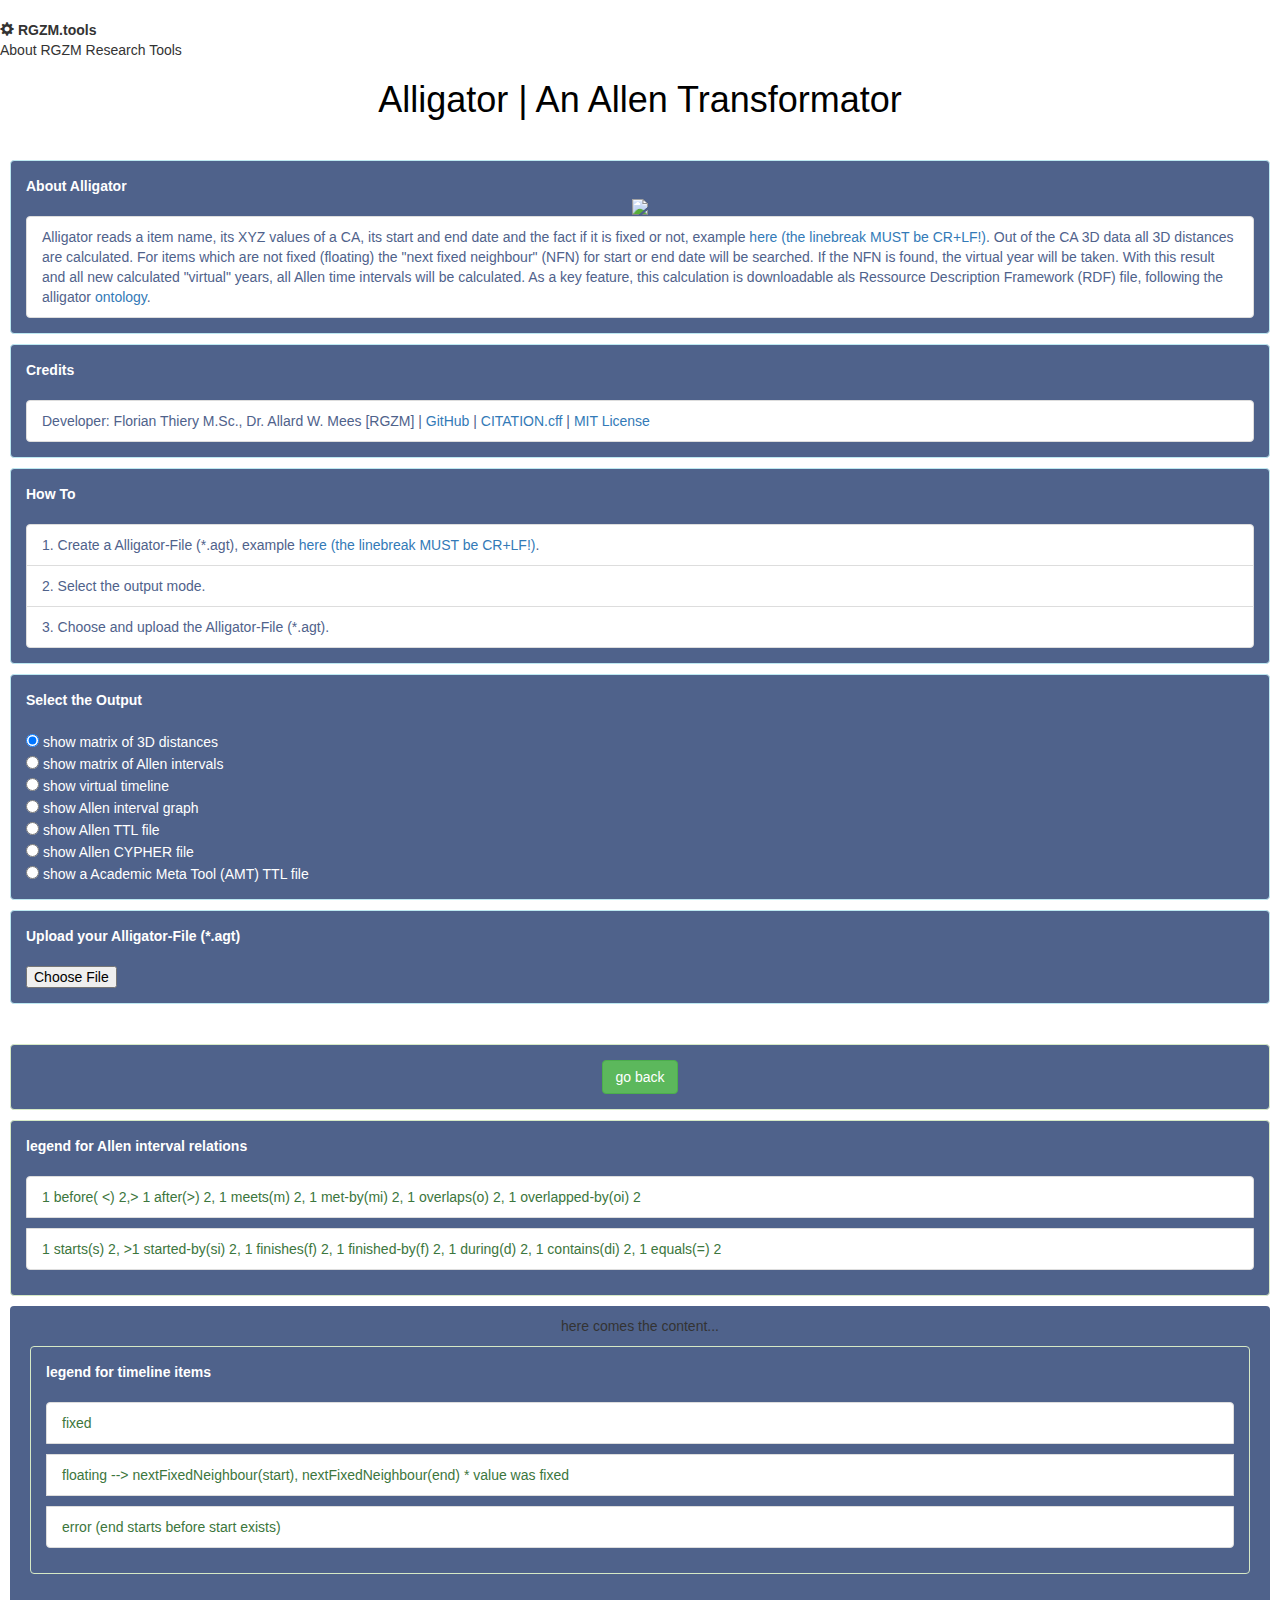
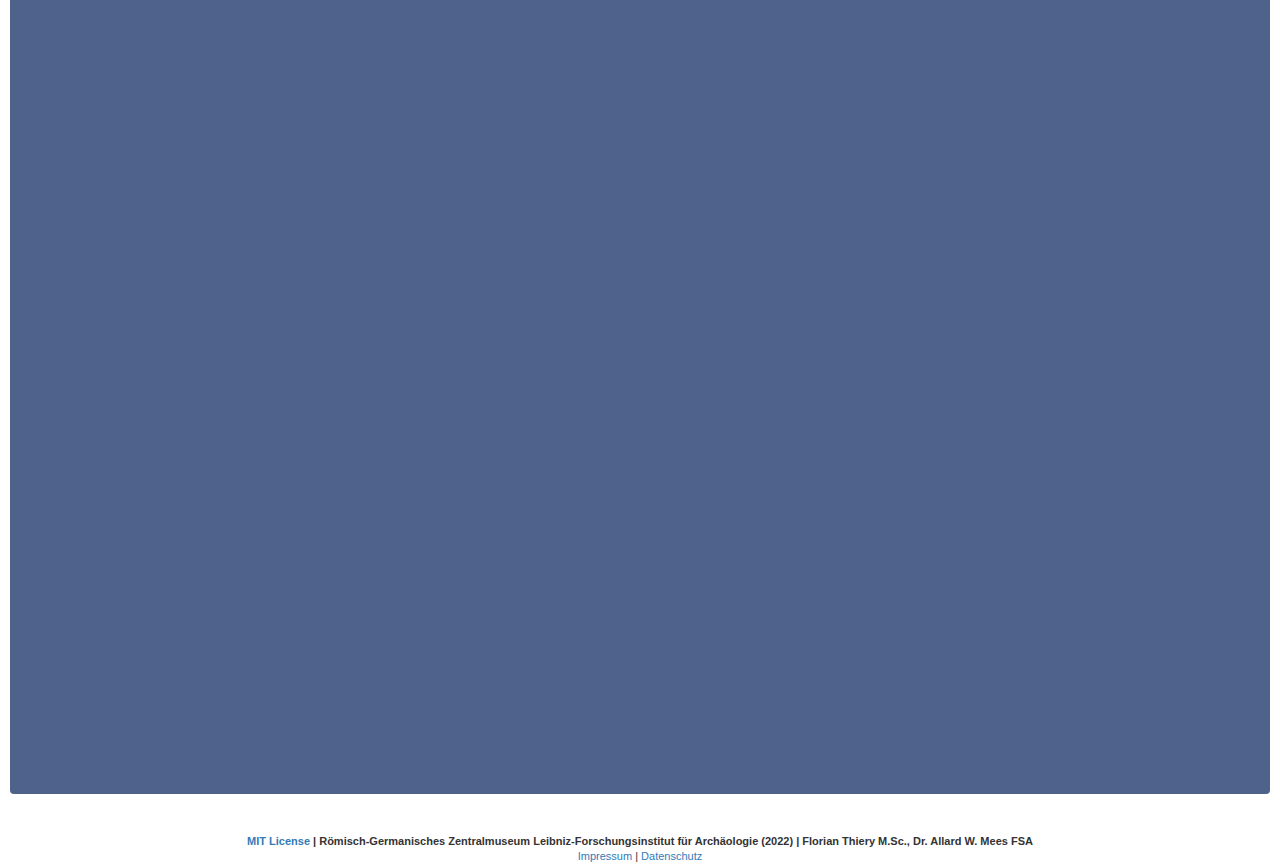
==== docs/index.html @ 578c08d0 "htm to html" ====
<!DOCTYPE html>
<html>
  <head>
    <meta charset="UTF-8" />
    <meta name="description" content="Alligator - An Allen Transformator" />
    <meta name="keywords" content="Allen,Linked Data" />
    <meta
      name="author"
      content="Römisch-Germansiches Zentralmuseum, Florian Thiery"
    />
    <meta name="viewport" content="width=device-width, initial-scale=1.0" />
    <title>Alligator - An Allen Transformator</title>
    <link rel="shortcut icon" type="image/x-icon" href="favicon.ico" />
    <link
      rel="stylesheet"
      type="text/css"
      href="https://fonts.googleapis.com/css2?family=Ubuntu:ital,wght@0,300;0,400;0,500;0,700;1,300;1,400;1,500;1,700&display=swap"
    />
    <style>
      .alert {
        background-color: #4f628b !important;
      }
      .alert-info {
        color: #4f628b !important;
      }
      fieldset {
        color: white !important;
      }
      strong {
        color: white !important;
      }
      legend {
        color: white !important;
      }
      h1 {
        font-family: "Cairo", sans-serif !important;
      }
      @font-face {
        font-family: "Cairo", sans-serif !important;
        font-weight: 400;
        font-style: normal;
      }
      body {
        font-family: "Cairo", sans-serif !important;
      }
      .CodeMorror {
        height: 800px !important;
      }
    </style>
  </head>

  <body>
    <div id="header">
      <div id="header_pt1">
        <i class="fa fa-bars" aria-hidden="true"></i>&nbsp;
      </div>
      <div id="header_pt2">
        <span class="glyphicon glyphicon-cog" aria-hidden="true"></span>&nbsp;<b
          >RGZM.tools</b
        >
      </div>
      <div id="header_pt1_r">
        <i class="fa fa-envelope" aria-hidden="true"></i>
      </div>
      <!--<div id="header_pt2_r"><i class='fa fa-globe' aria-hidden='true'></i>&nbsp;English</div>-->
      <div id="header_pt3_r">About RGZM Research Tools</div>
    </div>
    <div id="wrapper">
      <div id="content" class="content">
        <center>
          <h1 style="color: black">Alligator | An Allen Transformator</h1>
        </center>
        <br />
        <div id="info-div" width="100%">
          <div id="info-div-sub1" class="alert alert-info" style="margin: 10px">
            <strong>About Alligator</strong>
            <center><img src="alligator_logo_white.png" height="250" /></center>
            <ul class="list-group">
              <li class="list-group-item">
                Alligator reads a item name, its XYZ values of a CA, its start
                and end date and the fact if it is fixed or not, example
                <a
                  href="https://github.com/RGZM/alligator-format/blob/main/example/example_romanempire.agt"
                  target="_blank"
                  >here (the linebreak MUST be CR+LF!)</a
                >. Out of the CA 3D data all 3D distances are calculated. For
                items which are not fixed (floating) the "next fixed neighbour"
                (NFN) for start or end date will be searched. If the NFN is
                found, the virtual year will be taken. With this result and all
                new calculated "virtual" years, all Allen time intervals will be
                calculated. As a key feature, this calculation is downloadable
                als Ressource Description Framework (RDF) file, following the
                alligator
                <a
                  href="https://github.com/RGZM/alligator/blob/master/docs/vocab/alligator.rdf"
                  target="_blank"
                  >ontology</a
                >.
              </li>
            </ul>
          </div>
          <div id="info-div-sub3" class="alert alert-info" style="margin: 10px">
            <strong>Credits</strong>
            <br /><br />
            <ul class="list-group">
              <li class="list-group-item">
                Developer: Florian Thiery M.Sc., Dr. Allard W. Mees [RGZM] |
                <a href="https://github.com/RGZM/alligator" target="_blank"
                  >GitHub</a
                >
                |
                <a
                  href="https://github.com/RGZM/alligator/blob/master/CITATION.cff"
                  target="_blank"
                  >CITATION.cff</a
                >
                |
                <a
                  href="https://github.com/RGZM/alligator/blob/master/LICENSE"
                  target="_blank"
                  >MIT License</a
                >
              </li>
            </ul>
          </div>
          <div id="info-div-sub2" class="alert alert-info" style="margin: 10px">
            <strong>How To</strong>
            <br /><br />
            <ul class="list-group">
              <li class="list-group-item">
                1. Create a Alligator-File (*.agt), example
                <a
                  href="https://github.com/RGZM/alligator-format/blob/main/example/example_romanempire.agt"
                  target="_blank"
                  >here (the linebreak MUST be CR+LF!)</a
                >.
              </li>
              <li class="list-group-item">2. Select the output mode.</li>
              <li class="list-group-item">
                3. Choose and upload the Alligator-File (*.agt).
              </li>
            </ul>
          </div>
        </div>
        <div
          id="upload-div"
          width="100%"
          class="alert alert-info"
          style="margin: 10px"
        >
          <fieldset>
            <strong>Select the Output</strong>
            <br /><br />
            <input
              type="radio"
              name="alligator"
              value="matrixdist"
              class="form-check-input"
              checked
            />
            show matrix of 3D distances<br />
            <input
              type="radio"
              name="alligator"
              value="matrixallen"
              class="form-check-input"
            />
            show matrix of Allen intervals<br />
            <input
              type="radio"
              name="alligator"
              value="timeline"
              class="form-check-input"
            />
            show virtual timeline<br />
            <input
              type="radio"
              name="alligator"
              value="graph"
              class="form-check-input"
            />
            show Allen interval graph<br />
            <!--<input type="radio" name="alligator" value="turtlefile" class="form-check-input"> show the Allen RDF Graph<br>-->
            <input
              type="radio"
              name="alligator"
              value="turtle"
              class="form-check-input"
            />
            show Allen TTL file<br />
            <input
              type="radio"
              name="alligator"
              value="cypher"
              class="form-check-input"
            />
            show Allen CYPHER file<br />
            <input
              type="radio"
              name="alligator"
              value="amt"
              class="form-check-input"
            />
            show a Academic Meta Tool (AMT) TTL file<br />
            <!--<input type="radio" name="alligator" value="amtrepo" class="form-check-input"> show a data in Academic Meta Tool (AMT) web viewer<br>-->
          </fieldset>
        </div>
        <div
          id="upload-div2"
          width="100%"
          class="alert alert-info"
          style="margin: 10px"
        >
          <strong>Upload your Alligator-File (*.agt)</strong>
          <br /><br />
          <input
            type="file"
            name="File Upload"
            id="txtFileUpload"
            class="form-control-file"
            accept=".agt"
          />
        </div>
        <div id="break-div" width="100%" style="margin: 10px">
          <p>&nbsp;</p>
        </div>
        <div
          id="refresh-div"
          width="100%"
          class="alert alert-success"
          style="margin: 10px"
        >
          <center>
            <button
              type="button"
              class="btn btn-success"
              onClick="location.href=location.href"
            >
              go back
            </button>
          </center>
        </div>
        <div
          id="legend-div"
          width="100%"
          class="alert alert-success"
          style="margin: 10px"
        >
          <strong>legend for Allen interval relations</strong>
          <br /><br />
          <ul class="list-group">
            <li class="list-group-item" style="margin-bottom: 10px">
              1 before( <) 2,> 1 after(>) 2, 1 meets(m) 2, 1 met-by(mi) 2, 1
              overlaps(o) 2, 1 overlapped-by(oi) 2
            </li>
            <li class="list-group-item" style="margin-bottom: 10px">
              1 starts(s) 2, >1 started-by(si) 2, 1 finishes(f) 2, 1
              finished-by(f) 2, 1 during(d) 2, 1 contains(di) 2, 1 equals(=) 2
            </li>
          </ul>
        </div>
        <div
          id="wrapper-div"
          width="100%"
          style="border: 0px solid blue; padding: 10px; margin: 10px"
          class="alert"
          style="color: black !important"
        >
          <div id="loading" style="text-align: center">
            here comes the content...
          </div>
          <div
            id="timeline-div"
            class="halign"
            style="background-color: white !important"
          ></div>
          <div
            id="legend2-div"
            width="100%"
            class="alert alert-success"
            style="margin: 10px"
          >
            <strong>legend for timeline items</strong>
            <br /><br />
            <ul class="list-group">
              <li class="list-group-item blue" style="margin-bottom: 10px">
                fixed
              </li>
              <li class="list-group-item orange" style="margin-bottom: 10px">
                floating --> nextFixedNeighbour(start), nextFixedNeighbour(end)
                * value was fixed
              </li>
              <li class="list-group-item red" style="margin-bottom: 10px">
                error (end starts before start exists)
              </li>
            </ul>
          </div>
          <div id="matrix-div" class="halign">
            <table id="matrixtable"></table>
          </div>
          <div id="matrix-div2" class="halign">
            <table id="matrixtable2"></table>
          </div>
          <div
            id="rdffile-div"
            class="halign"
            style="height: 800px !important"
          ></div>
          <div id="cypherfile-div" class="halign"></div>
          <div id="amtfile-div" class="halign"></div>
          <div id="amtrepo-div" class="halign"></div>
          <div
            id="graph-div"
            class="halign"
            style="background-color: #035353 !important"
          ></div>
          <div id="rdf-div" class="halign"></div>
        </div>
      </div>
      <div id="footer">
        <center style="padding-top: 30px; font-size: 11px">
          <b
            ><a
              href="https://github.com/RGZM/alligator/blob/master/CITATION.cff"
              target="_blank"
              >MIT License</a
            >
            | Römisch-Germanisches Zentralmuseum Leibniz-Forschungsinstitut für
            Archäologie (2022) | Florian Thiery M.Sc., Dr. Allard W. Mees FSA</b
          ><br /><a href="https://web.rgzm.de/ueber-uns/impressum/"
            >Impressum</a
          >
          |
          <a href="https://web.rgzm.de/ueber-uns/datenschutzerklaerung/"
            >Datenschutz</a
          >
        </center>
      </div>
    </div>
  </body>
  <!-- styles -->
  <link
    rel="stylesheet"
    href="https://maxcdn.bootstrapcdn.com/bootstrap/3.4.0/css/bootstrap.min.css"
  />
  <link rel="stylesheet" href="css/style.min.css" />
  <link rel="stylesheet" href="css/app.css" />
  <link rel="stylesheet" href="codemirror/codemirror.css" />
  <link rel="stylesheet" href="codemirror/darcula.css" />
  <link
    href="css/vis-timeline-graph2d.min.css"
    rel="stylesheet"
    type="text/css"
  />
  <!-- scripts -->
  <script src="js/jquery.min.js"></script>
  <script src="js/jquery.csv-0.71.min.js"></script>
  <script src="codemirror/codemirror.js"></script>
  <script src="codemirror/turtle.js"></script>
  <script src="https://maxcdn.bootstrapcdn.com/bootstrap/3.4.0/js/bootstrap.min.js"></script>
  <script src="js/vis.js"></script>
  <script src="js/app.js"></script>
</html>
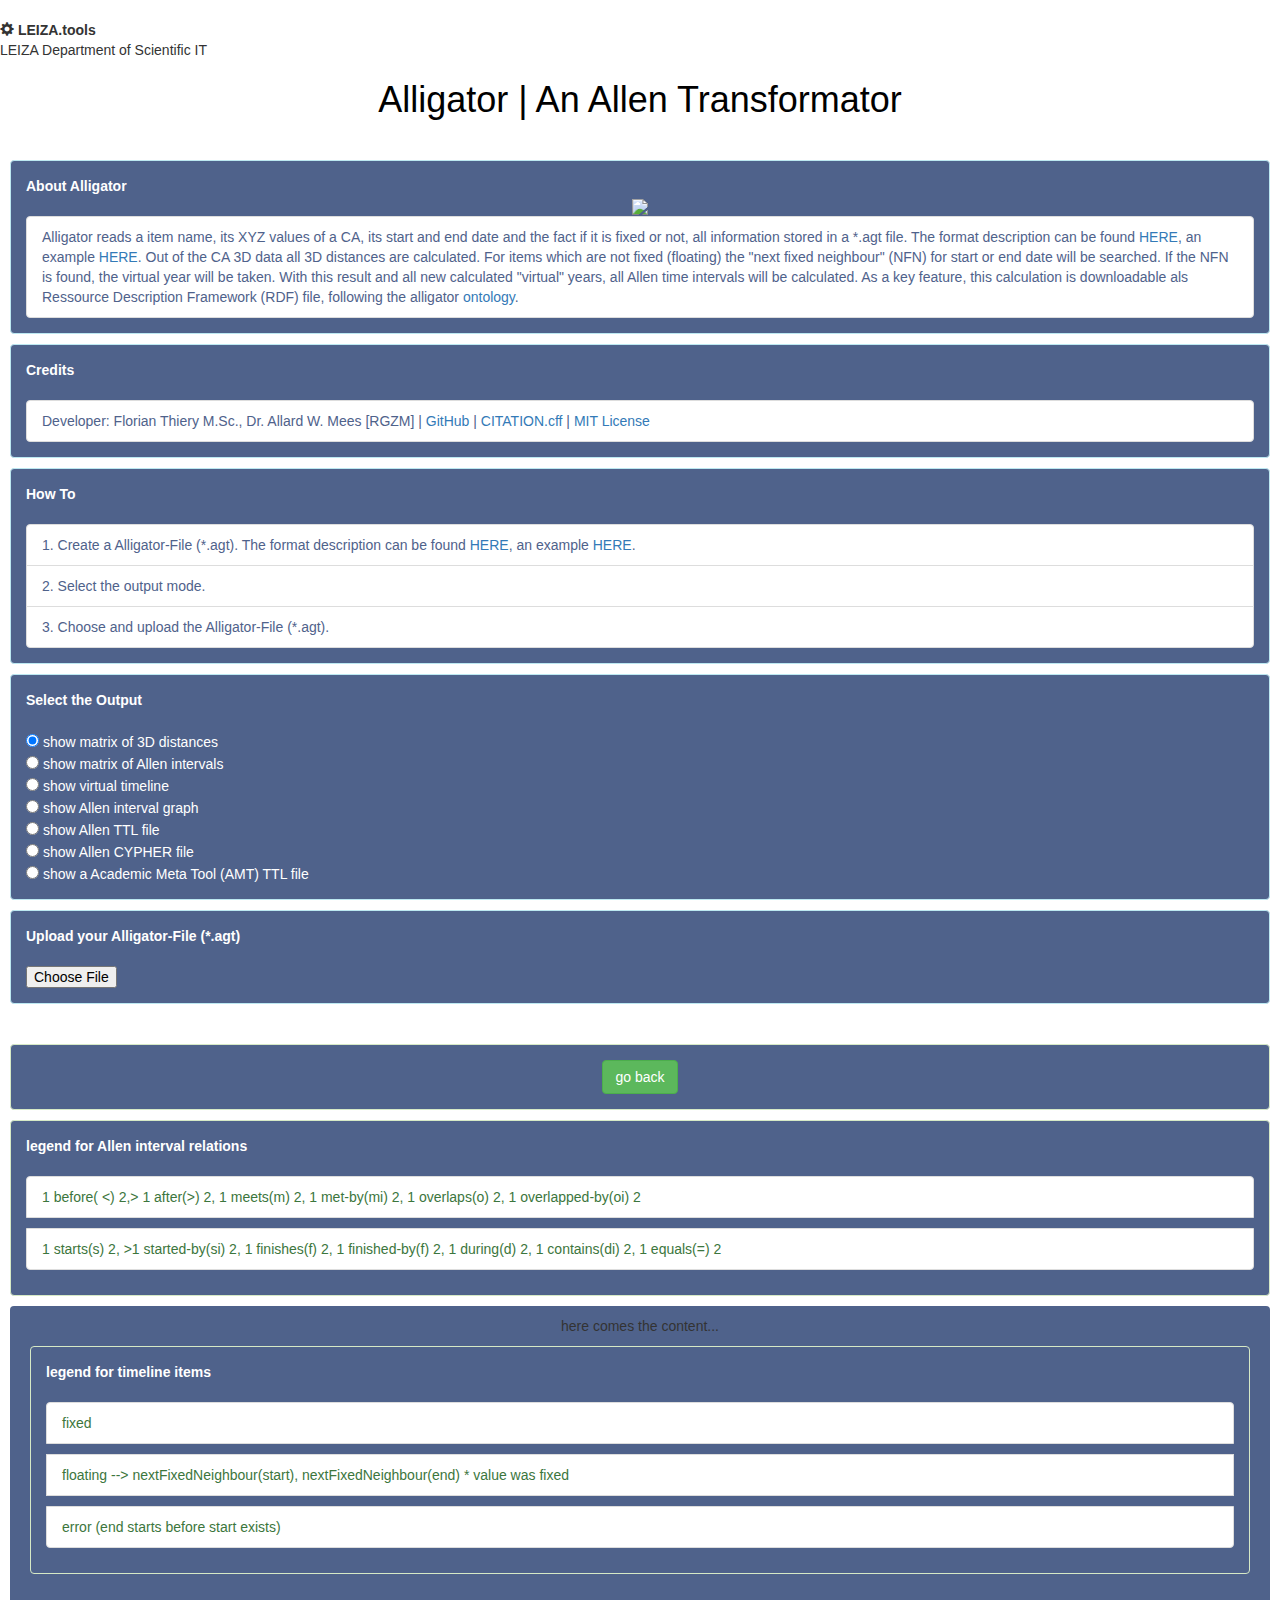
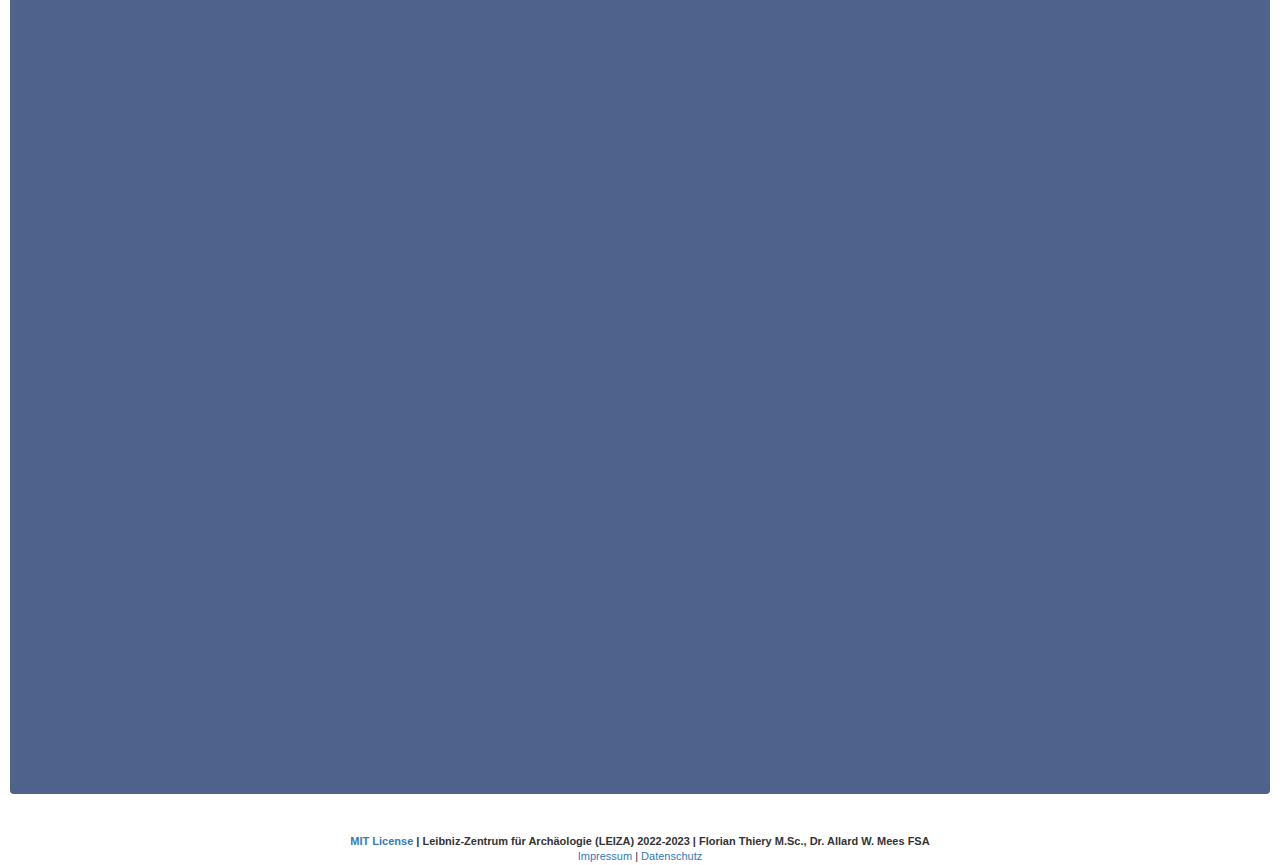
==== commit d72216fe: "Update index.html" ====
--- a/docs/index.html
+++ b/docs/index.html
@@ -6,16 +6,14 @@
     <meta name="keywords" content="Allen,Linked Data" />
     <meta
       name="author"
-      content="Römisch-Germansiches Zentralmuseum, Florian Thiery"
-    />
+      content="Römisch-Germansiches Zentralmuseum, Florian Thiery" />
     <meta name="viewport" content="width=device-width, initial-scale=1.0" />
     <title>Alligator - An Allen Transformator</title>
     <link rel="shortcut icon" type="image/x-icon" href="favicon.ico" />
     <link
       rel="stylesheet"
       type="text/css"
-      href="https://fonts.googleapis.com/css2?family=Ubuntu:ital,wght@0,300;0,400;0,500;0,700;1,300;1,400;1,500;1,700&display=swap"
-    />
+      href="https://fonts.googleapis.com/css2?family=Ubuntu:ital,wght@0,300;0,400;0,500;0,700;1,300;1,400;1,500;1,700&display=swap" />
     <style>
       .alert {
         background-color: #4f628b !important;
@@ -56,14 +54,14 @@
       </div>
       <div id="header_pt2">
         <span class="glyphicon glyphicon-cog" aria-hidden="true"></span>&nbsp;<b
-          >RGZM.tools</b
+          >LEIZA.tools</b
         >
       </div>
       <div id="header_pt1_r">
         <i class="fa fa-envelope" aria-hidden="true"></i>
       </div>
       <!--<div id="header_pt2_r"><i class='fa fa-globe' aria-hidden='true'></i>&nbsp;English</div>-->
-      <div id="header_pt3_r">About RGZM Research Tools</div>
+      <div id="header_pt3_r">LEIZA Department of Scientific IT</div>
     </div>
     <div id="wrapper">
       <div id="content" class="content">
@@ -78,11 +76,17 @@
             <ul class="list-group">
               <li class="list-group-item">
                 Alligator reads a item name, its XYZ values of a CA, its start
-                and end date and the fact if it is fixed or not, example
+                and end date and the fact if it is fixed or not, all information
+                stored in a *.agt file. The format description can be found
+                <a
+                  href="https://leiza-rse.github.io/alligator-format/"
+                  target="_blank"
+                  >HERE</a
+                >, an example
                 <a
                   href="https://github.com/RGZM/alligator-format/blob/main/example/example_romanempire.agt"
                   target="_blank"
-                  >here (the linebreak MUST be CR+LF!)</a
+                  >HERE</a
                 >. Out of the CA 3D data all 3D distances are calculated. For
                 items which are not fixed (floating) the "next fixed neighbour"
                 (NFN) for start or end date will be searched. If the NFN is
@@ -128,11 +132,17 @@
             <br /><br />
             <ul class="list-group">
               <li class="list-group-item">
-                1. Create a Alligator-File (*.agt), example
+                1. Create a Alligator-File (*.agt). The format description can
+                be found
+                <a
+                  href="https://leiza-rse.github.io/alligator-format/"
+                  target="_blank"
+                  >HERE</a
+                >, an example
                 <a
                   href="https://github.com/RGZM/alligator-format/blob/main/example/example_romanempire.agt"
                   target="_blank"
-                  >here (the linebreak MUST be CR+LF!)</a
+                  >HERE</a
                 >.
               </li>
               <li class="list-group-item">2. Select the output mode.</li>
@@ -146,8 +156,7 @@
           id="upload-div"
           width="100%"
           class="alert alert-info"
-          style="margin: 10px"
-        >
+          style="margin: 10px">
           <fieldset>
             <strong>Select the Output</strong>
             <br /><br />
@@ -156,51 +165,44 @@
               name="alligator"
               value="matrixdist"
               class="form-check-input"
-              checked
-            />
+              checked />
             show matrix of 3D distances<br />
             <input
               type="radio"
               name="alligator"
               value="matrixallen"
-              class="form-check-input"
-            />
+              class="form-check-input" />
             show matrix of Allen intervals<br />
             <input
               type="radio"
               name="alligator"
               value="timeline"
-              class="form-check-input"
-            />
+              class="form-check-input" />
             show virtual timeline<br />
             <input
               type="radio"
               name="alligator"
               value="graph"
-              class="form-check-input"
-            />
+              class="form-check-input" />
             show Allen interval graph<br />
             <!--<input type="radio" name="alligator" value="turtlefile" class="form-check-input"> show the Allen RDF Graph<br>-->
             <input
               type="radio"
               name="alligator"
               value="turtle"
-              class="form-check-input"
-            />
+              class="form-check-input" />
             show Allen TTL file<br />
             <input
               type="radio"
               name="alligator"
               value="cypher"
-              class="form-check-input"
-            />
+              class="form-check-input" />
             show Allen CYPHER file<br />
             <input
               type="radio"
               name="alligator"
               value="amt"
-              class="form-check-input"
-            />
+              class="form-check-input" />
             show a Academic Meta Tool (AMT) TTL file<br />
             <!--<input type="radio" name="alligator" value="amtrepo" class="form-check-input"> show a data in Academic Meta Tool (AMT) web viewer<br>-->
           </fieldset>
@@ -209,8 +211,7 @@
           id="upload-div2"
           width="100%"
           class="alert alert-info"
-          style="margin: 10px"
-        >
+          style="margin: 10px">
           <strong>Upload your Alligator-File (*.agt)</strong>
           <br /><br />
           <input
@@ -218,8 +219,7 @@
             name="File Upload"
             id="txtFileUpload"
             class="form-control-file"
-            accept=".agt"
-          />
+            accept=".agt" />
         </div>
         <div id="break-div" width="100%" style="margin: 10px">
           <p>&nbsp;</p>
@@ -228,14 +228,12 @@
           id="refresh-div"
           width="100%"
           class="alert alert-success"
-          style="margin: 10px"
-        >
+          style="margin: 10px">
           <center>
             <button
               type="button"
               class="btn btn-success"
-              onClick="location.href=location.href"
-            >
+              onClick="location.href=location.href">
               go back
             </button>
           </center>
@@ -244,8 +242,7 @@
           id="legend-div"
           width="100%"
           class="alert alert-success"
-          style="margin: 10px"
-        >
+          style="margin: 10px">
           <strong>legend for Allen interval relations</strong>
           <br /><br />
           <ul class="list-group">
@@ -264,22 +261,19 @@
           width="100%"
           style="border: 0px solid blue; padding: 10px; margin: 10px"
           class="alert"
-          style="color: black !important"
-        >
+          style="color: black !important">
           <div id="loading" style="text-align: center">
             here comes the content...
           </div>
           <div
             id="timeline-div"
             class="halign"
-            style="background-color: white !important"
-          ></div>
+            style="background-color: white !important"></div>
           <div
             id="legend2-div"
             width="100%"
             class="alert alert-success"
-            style="margin: 10px"
-          >
+            style="margin: 10px">
             <strong>legend for timeline items</strong>
             <br /><br />
             <ul class="list-group">
@@ -304,16 +298,14 @@
           <div
             id="rdffile-div"
             class="halign"
-            style="height: 800px !important"
-          ></div>
+            style="height: 800px !important"></div>
           <div id="cypherfile-div" class="halign"></div>
           <div id="amtfile-div" class="halign"></div>
           <div id="amtrepo-div" class="halign"></div>
           <div
             id="graph-div"
             class="halign"
-            style="background-color: #035353 !important"
-          ></div>
+            style="background-color: #035353 !important"></div>
           <div id="rdf-div" class="halign"></div>
         </div>
       </div>
@@ -321,17 +313,22 @@
         <center style="padding-top: 30px; font-size: 11px">
           <b
             ><a
+              class="footera"
               href="https://github.com/RGZM/alligator/blob/master/CITATION.cff"
               target="_blank"
               >MIT License</a
             >
-            | Römisch-Germanisches Zentralmuseum Leibniz-Forschungsinstitut für
-            Archäologie (2022) | Florian Thiery M.Sc., Dr. Allard W. Mees FSA</b
-          ><br /><a href="https://web.rgzm.de/ueber-uns/impressum/"
+            | Leibniz-Zentrum für Archäologie (LEIZA) 2022-2023 | Florian Thiery
+            M.Sc., Dr. Allard W. Mees FSA</b
+          ><br /><a
+            class="footera"
+            href="https://web.rgzm.de/ueber-uns/impressum/"
             >Impressum</a
           >
           |
-          <a href="https://web.rgzm.de/ueber-uns/datenschutzerklaerung/"
+          <a
+            class="footera"
+            href="https://web.rgzm.de/ueber-uns/datenschutzerklaerung/"
             >Datenschutz</a
           >
         </center>
@@ -341,8 +338,7 @@
   <!-- styles -->
   <link
     rel="stylesheet"
-    href="https://maxcdn.bootstrapcdn.com/bootstrap/3.4.0/css/bootstrap.min.css"
-  />
+    href="https://maxcdn.bootstrapcdn.com/bootstrap/3.4.0/css/bootstrap.min.css" />
   <link rel="stylesheet" href="css/style.min.css" />
   <link rel="stylesheet" href="css/app.css" />
   <link rel="stylesheet" href="codemirror/codemirror.css" />
@@ -350,8 +346,7 @@
   <link
     href="css/vis-timeline-graph2d.min.css"
     rel="stylesheet"
-    type="text/css"
-  />
+    type="text/css" />
   <!-- scripts -->
   <script src="js/jquery.min.js"></script>
   <script src="js/jquery.csv-0.71.min.js"></script>
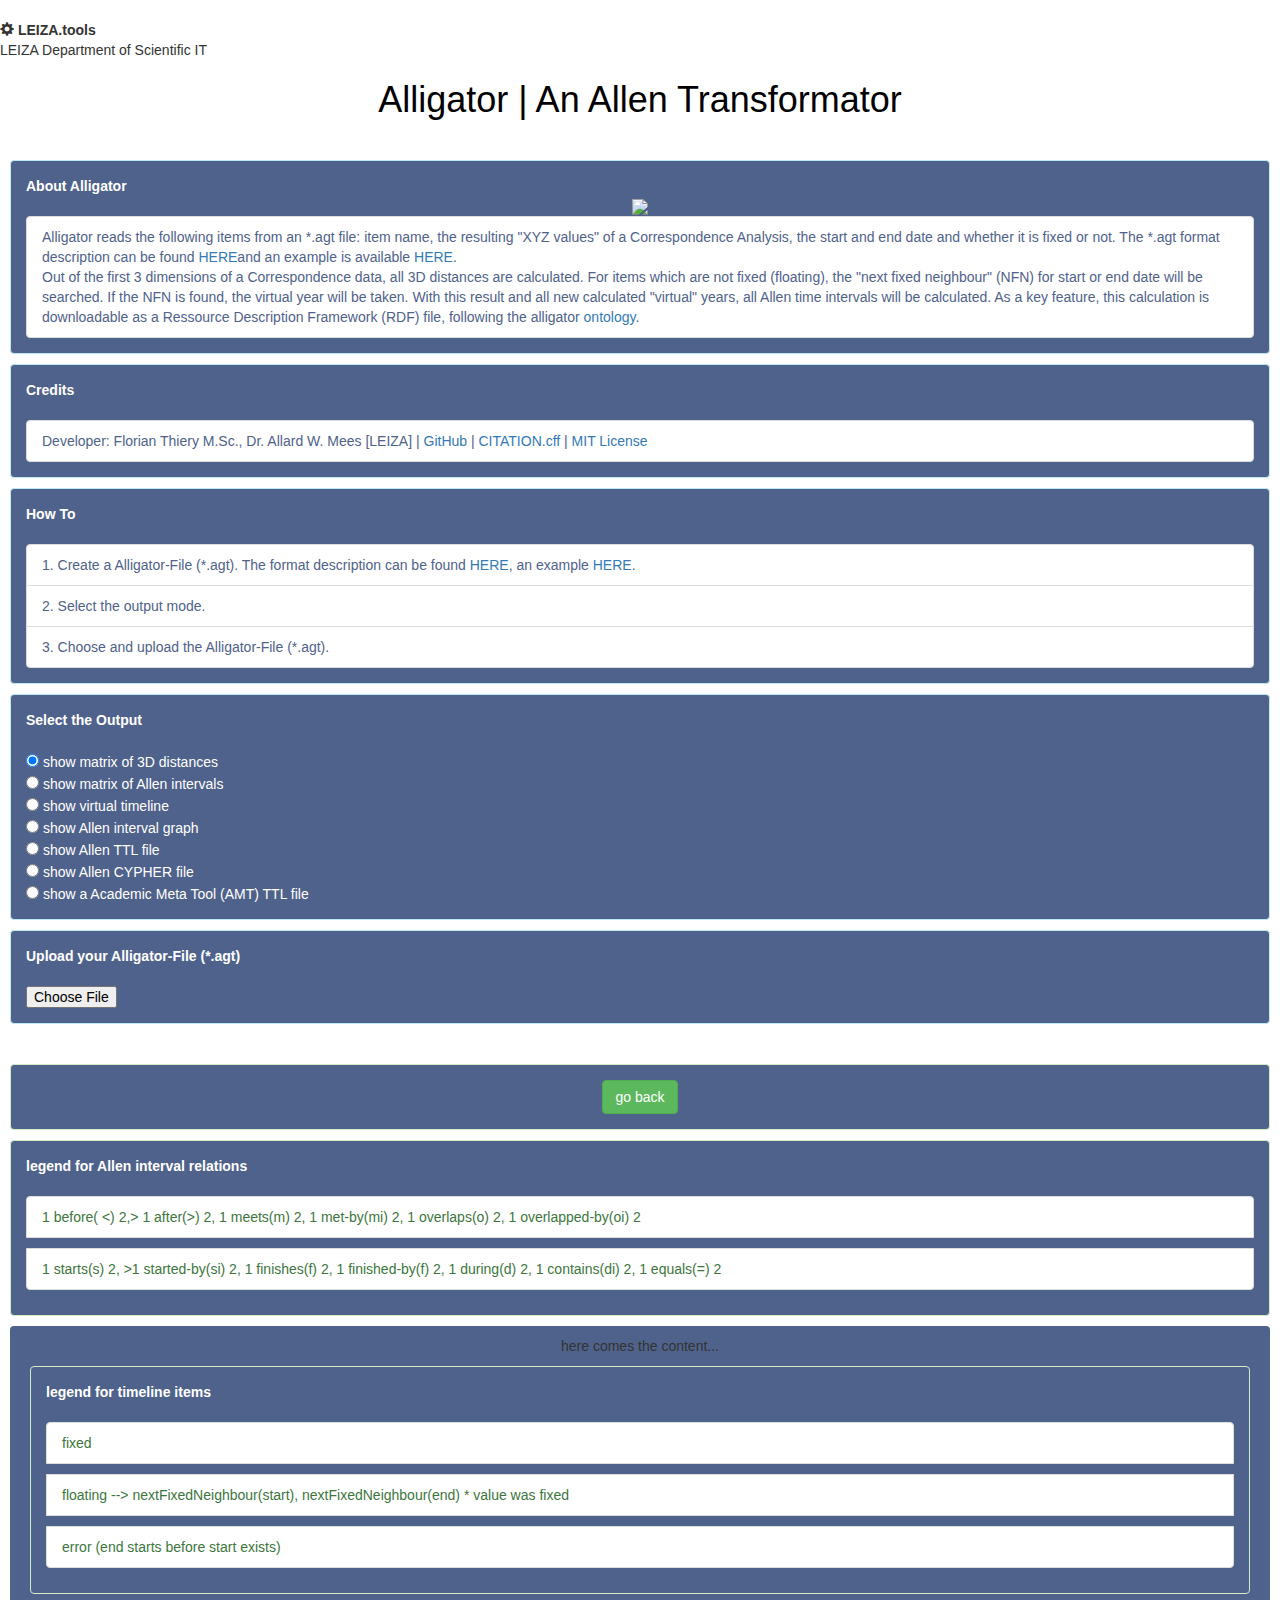
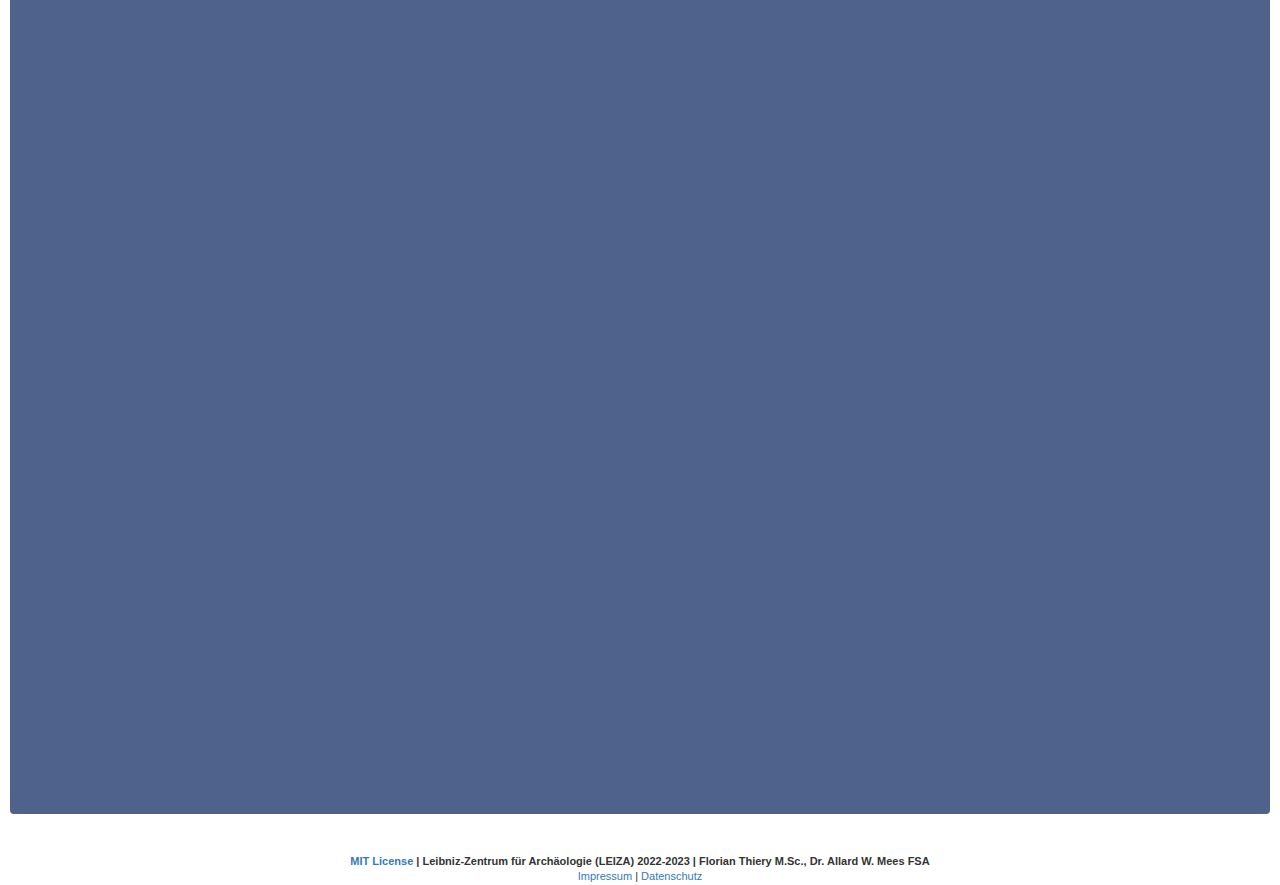
==== commit c86b9b7d: "Update index.html" ====
--- a/docs/index.html
+++ b/docs/index.html
@@ -75,28 +75,29 @@
             <center><img src="alligator_logo_white.png" height="250" /></center>
             <ul class="list-group">
               <li class="list-group-item">
-                Alligator reads a item name, its XYZ values of a CA, its start
-                and end date and the fact if it is fixed or not, all information
-                stored in a *.agt file. The format description can be found
+                Alligator reads the following items from an *.agt file: item name, the resulting "XYZ values" of a Correspondence Analysis, the start
+                and end date and whether it is fixed or not. The *.agt format description can be found
                 <a
                   href="https://leiza-rse.github.io/alligator-format/"
                   target="_blank"
                   >HERE</a
-                >, an example
-                <a
-                  href="https://github.com/RGZM/alligator-format/blob/main/example/example_romanempire.agt"
+                >and an example is available 
+                <a
+                  href="https://github.com/leiza-rse/alligator-format/blob/main/example/example_romanempire.agt"
                   target="_blank"
                   >HERE</a
-                >. Out of the CA 3D data all 3D distances are calculated. For
-                items which are not fixed (floating) the "next fixed neighbour"
+                >. 
+                <br>
+                Out of the first 3 dimensions of a Correspondence data, all 3D distances are calculated. For
+                items which are not fixed (floating), the "next fixed neighbour"
                 (NFN) for start or end date will be searched. If the NFN is
                 found, the virtual year will be taken. With this result and all
                 new calculated "virtual" years, all Allen time intervals will be
                 calculated. As a key feature, this calculation is downloadable
-                als Ressource Description Framework (RDF) file, following the
+                as a Ressource Description Framework (RDF) file, following the
                 alligator
                 <a
-                  href="https://github.com/RGZM/alligator/blob/master/docs/vocab/alligator.rdf"
+                  href="https://github.com/leiza-rse/alligator/blob/master/docs/vocab/alligator.rdf"
                   target="_blank"
                   >ontology</a
                 >.
@@ -108,19 +109,19 @@
             <br /><br />
             <ul class="list-group">
               <li class="list-group-item">
-                Developer: Florian Thiery M.Sc., Dr. Allard W. Mees [RGZM] |
-                <a href="https://github.com/RGZM/alligator" target="_blank"
+                Developer: Florian Thiery M.Sc., Dr. Allard W. Mees [LEIZA] |
+                <a href="https://github.com/leiza-rse/alligator" target="_blank"
                   >GitHub</a
                 >
                 |
                 <a
-                  href="https://github.com/RGZM/alligator/blob/master/CITATION.cff"
+                  href="https://github.com/leiza-rse/alligator/blob/master/CITATION.cff"
                   target="_blank"
                   >CITATION.cff</a
                 >
                 |
                 <a
-                  href="https://github.com/RGZM/alligator/blob/master/LICENSE"
+                  href="https://github.com/leiza-rse/alligator/blob/master/LICENSE"
                   target="_blank"
                   >MIT License</a
                 >
@@ -140,7 +141,7 @@
                   >HERE</a
                 >, an example
                 <a
-                  href="https://github.com/RGZM/alligator-format/blob/main/example/example_romanempire.agt"
+                  href="https://github.com/leiza-rse/alligator-format/blob/main/example/example_romanempire.agt"
                   target="_blank"
                   >HERE</a
                 >.
@@ -314,7 +315,7 @@
           <b
             ><a
               class="footera"
-              href="https://github.com/RGZM/alligator/blob/master/CITATION.cff"
+              href="https://github.com/leiza-rse/alligator/blob/master/CITATION.cff"
               target="_blank"
               >MIT License</a
             >
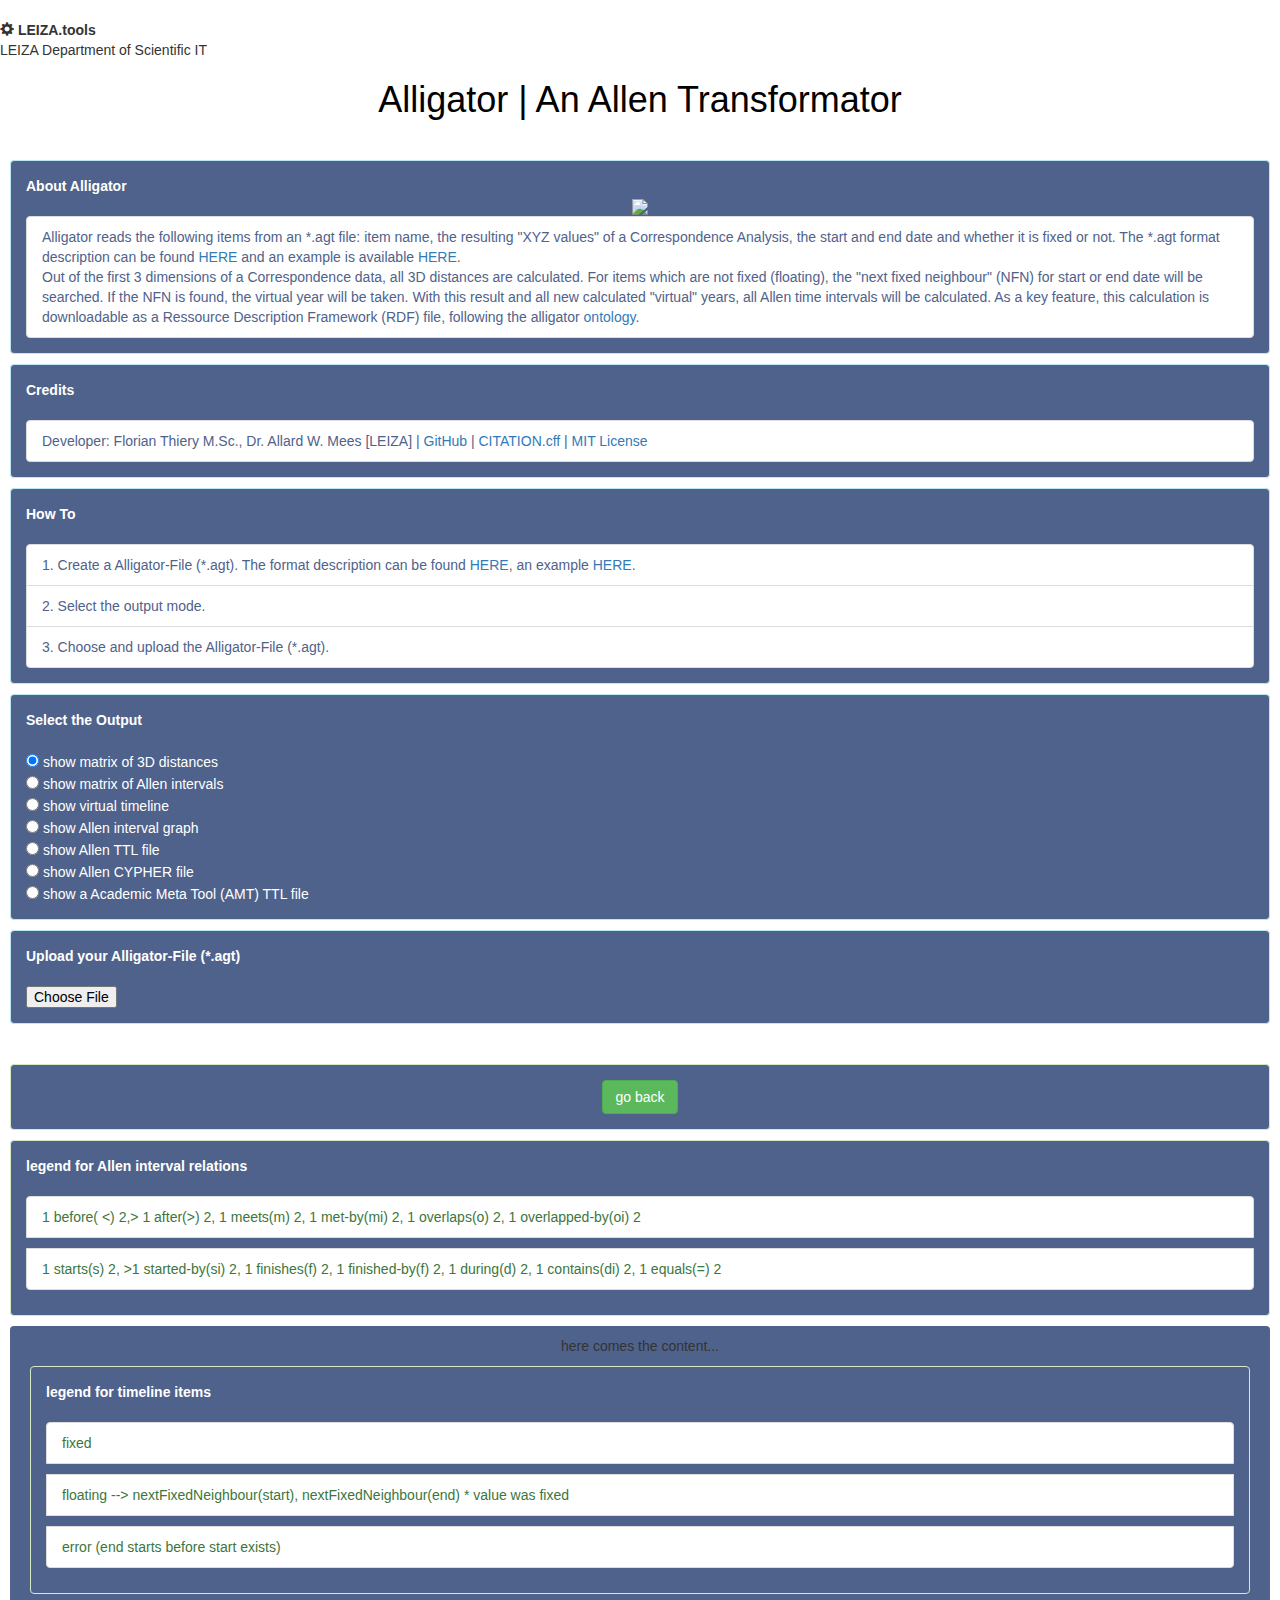
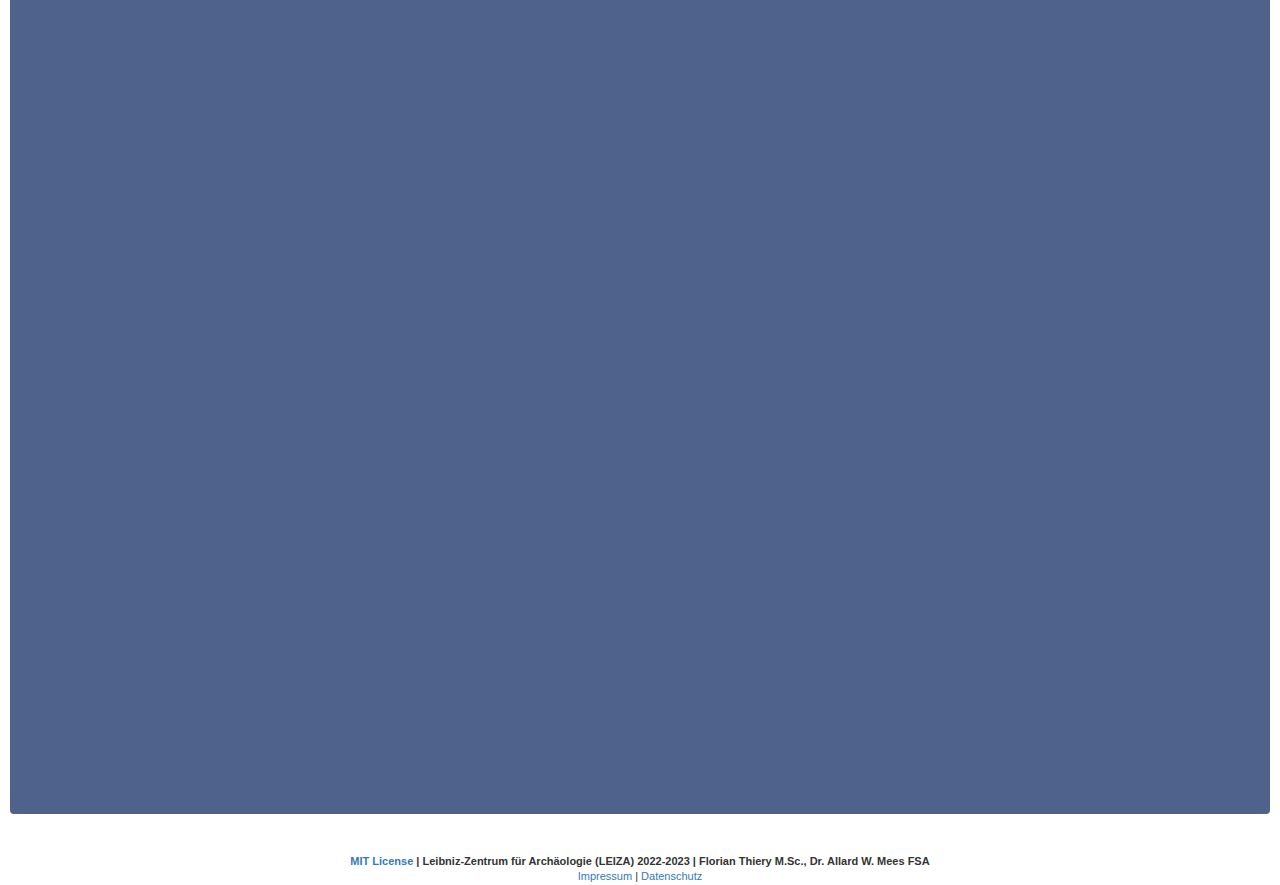
==== commit eebd1dec: "Update index.html" ====
--- a/docs/index.html
+++ b/docs/index.html
@@ -81,7 +81,7 @@
                   href="https://leiza-rse.github.io/alligator-format/"
                   target="_blank"
                   >HERE</a
-                >and an example is available 
+                > and an example is available 
                 <a
                   href="https://github.com/leiza-rse/alligator-format/blob/main/example/example_romanempire.agt"
                   target="_blank"
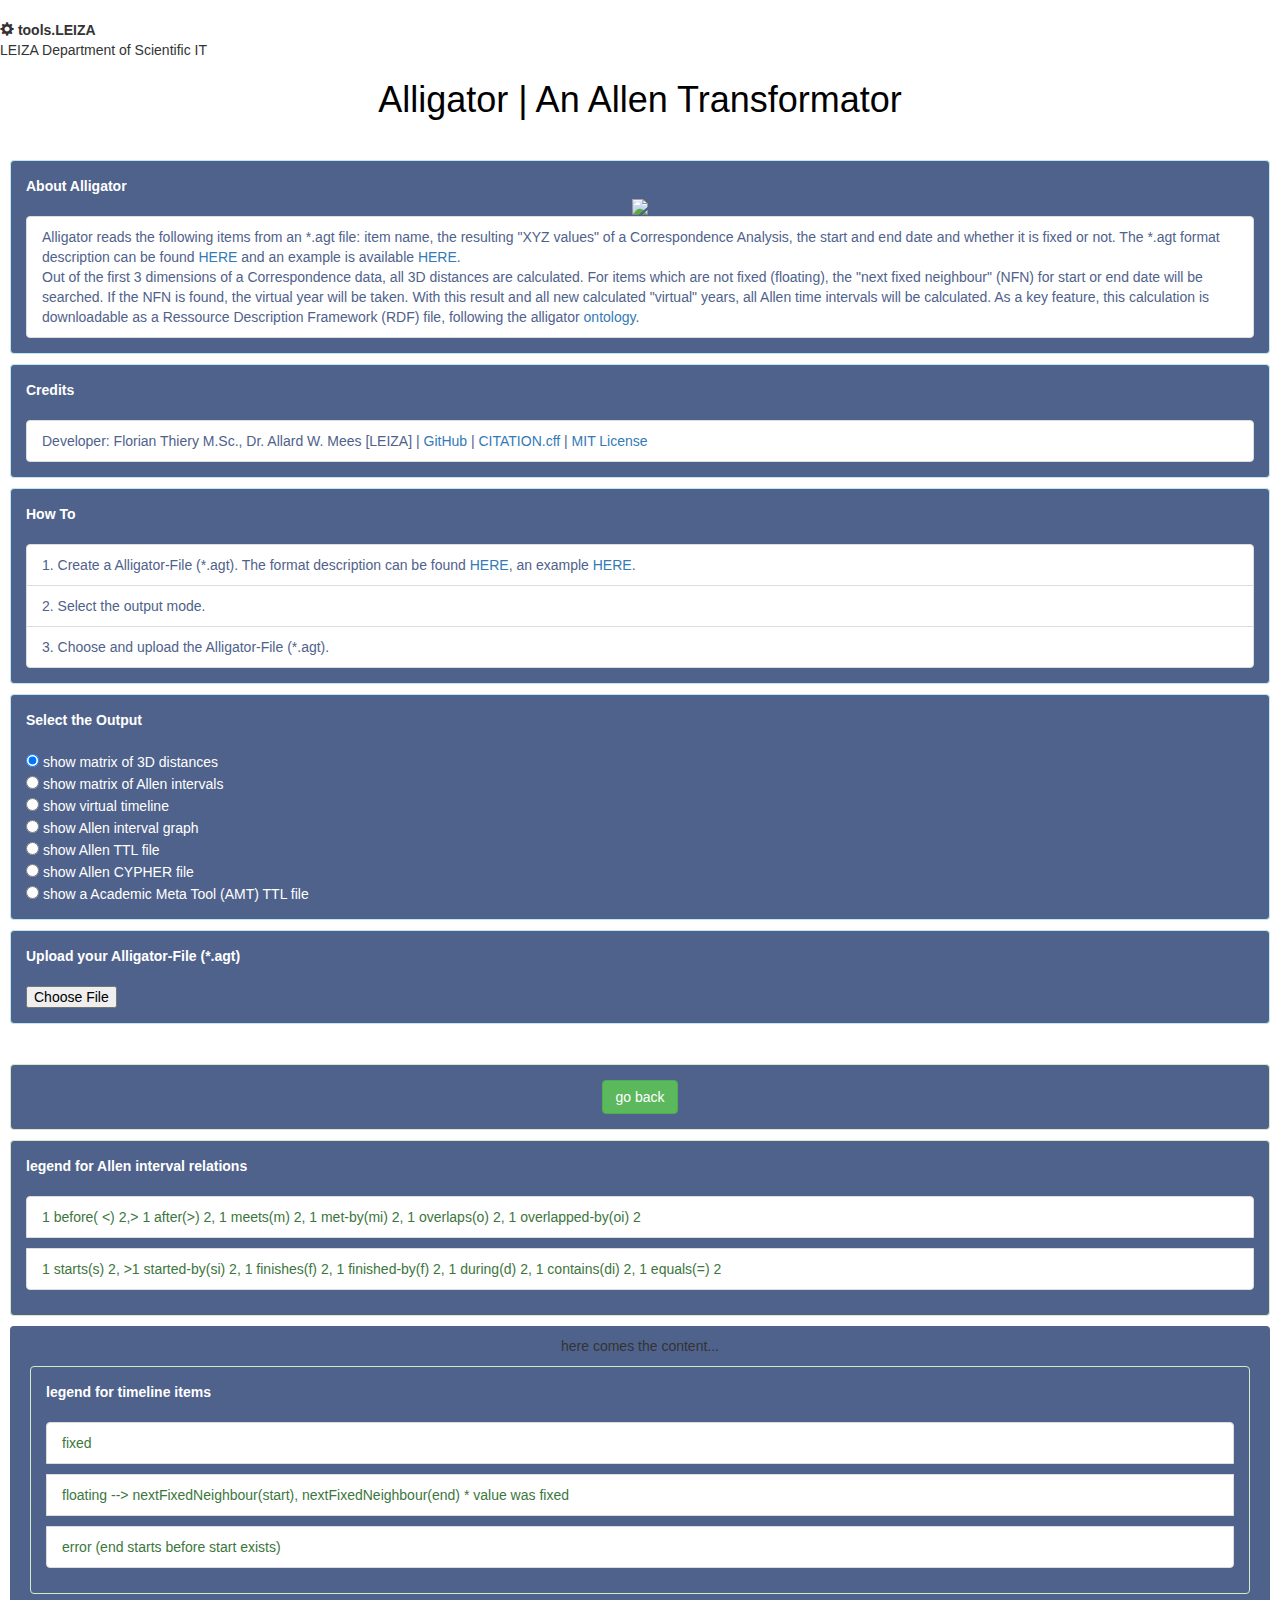
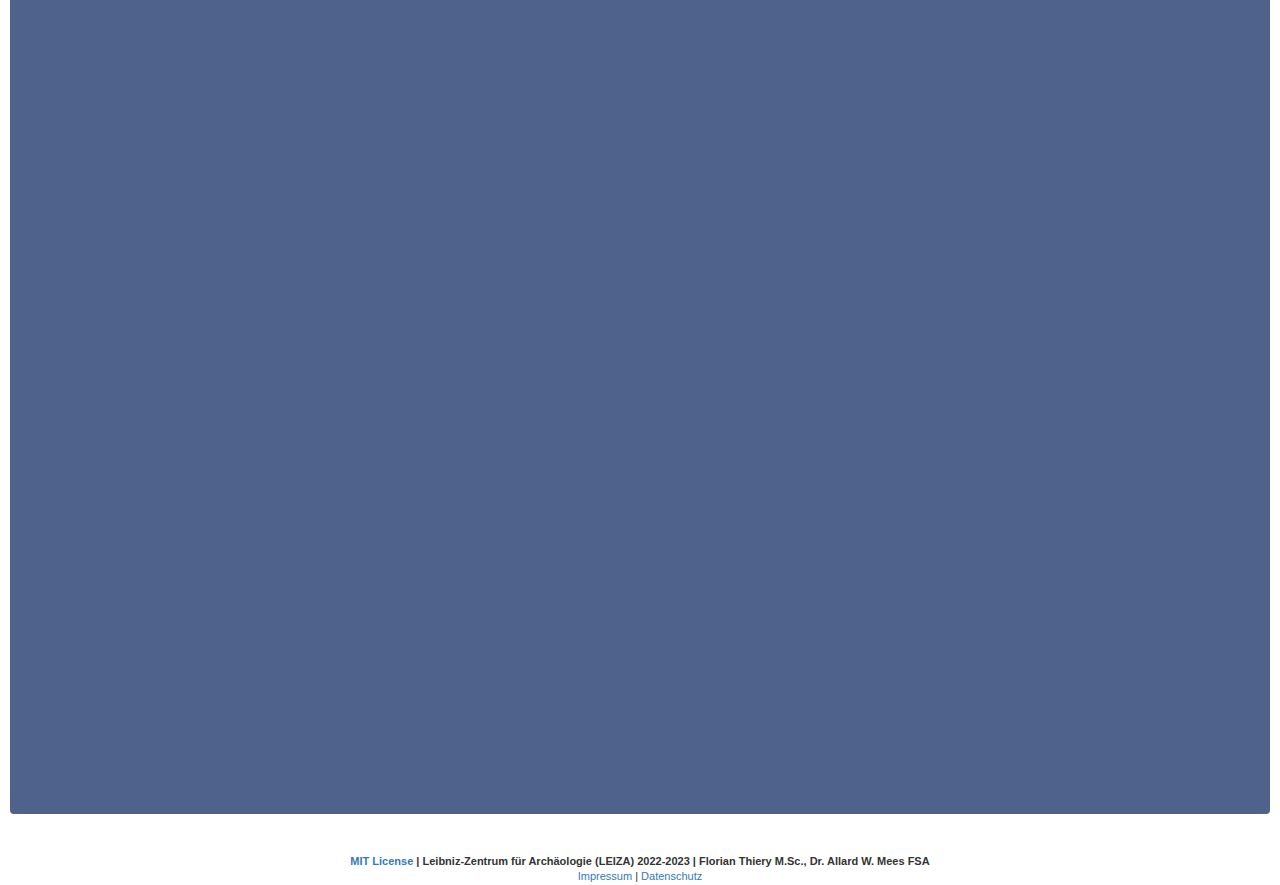
==== commit 39cb596a: "Update index.html" ====
--- a/docs/index.html
+++ b/docs/index.html
@@ -4,9 +4,7 @@
     <meta charset="UTF-8" />
     <meta name="description" content="Alligator - An Allen Transformator" />
     <meta name="keywords" content="Allen,Linked Data" />
-    <meta
-      name="author"
-      content="Römisch-Germansiches Zentralmuseum, Florian Thiery" />
+    <meta name="author" content="LEIZA, Florian Thiery" />
     <meta name="viewport" content="width=device-width, initial-scale=1.0" />
     <title>Alligator - An Allen Transformator</title>
     <link rel="shortcut icon" type="image/x-icon" href="favicon.ico" />
@@ -54,7 +52,7 @@
       </div>
       <div id="header_pt2">
         <span class="glyphicon glyphicon-cog" aria-hidden="true"></span>&nbsp;<b
-          >LEIZA.tools</b
+          >tools.LEIZA</b
         >
       </div>
       <div id="header_pt1_r">
@@ -75,27 +73,30 @@
             <center><img src="alligator_logo_white.png" height="250" /></center>
             <ul class="list-group">
               <li class="list-group-item">
-                Alligator reads the following items from an *.agt file: item name, the resulting "XYZ values" of a Correspondence Analysis, the start
-                and end date and whether it is fixed or not. The *.agt format description can be found
+                Alligator reads the following items from an *.agt file: item
+                name, the resulting "XYZ values" of a Correspondence Analysis,
+                the start and end date and whether it is fixed or not. The *.agt
+                format description can be found
                 <a
                   href="https://leiza-rse.github.io/alligator-format/"
                   target="_blank"
                   >HERE</a
-                > and an example is available 
+                >
+                and an example is available
                 <a
                   href="https://github.com/leiza-rse/alligator-format/blob/main/example/example_romanempire.agt"
                   target="_blank"
                   >HERE</a
-                >. 
-                <br>
-                Out of the first 3 dimensions of a Correspondence data, all 3D distances are calculated. For
-                items which are not fixed (floating), the "next fixed neighbour"
-                (NFN) for start or end date will be searched. If the NFN is
-                found, the virtual year will be taken. With this result and all
-                new calculated "virtual" years, all Allen time intervals will be
-                calculated. As a key feature, this calculation is downloadable
-                as a Ressource Description Framework (RDF) file, following the
-                alligator
+                >.
+                <br />
+                Out of the first 3 dimensions of a Correspondence data, all 3D
+                distances are calculated. For items which are not fixed
+                (floating), the "next fixed neighbour" (NFN) for start or end
+                date will be searched. If the NFN is found, the virtual year
+                will be taken. With this result and all new calculated "virtual"
+                years, all Allen time intervals will be calculated. As a key
+                feature, this calculation is downloadable as a Ressource
+                Description Framework (RDF) file, following the alligator
                 <a
                   href="https://github.com/leiza-rse/alligator/blob/master/docs/vocab/alligator.rdf"
                   target="_blank"
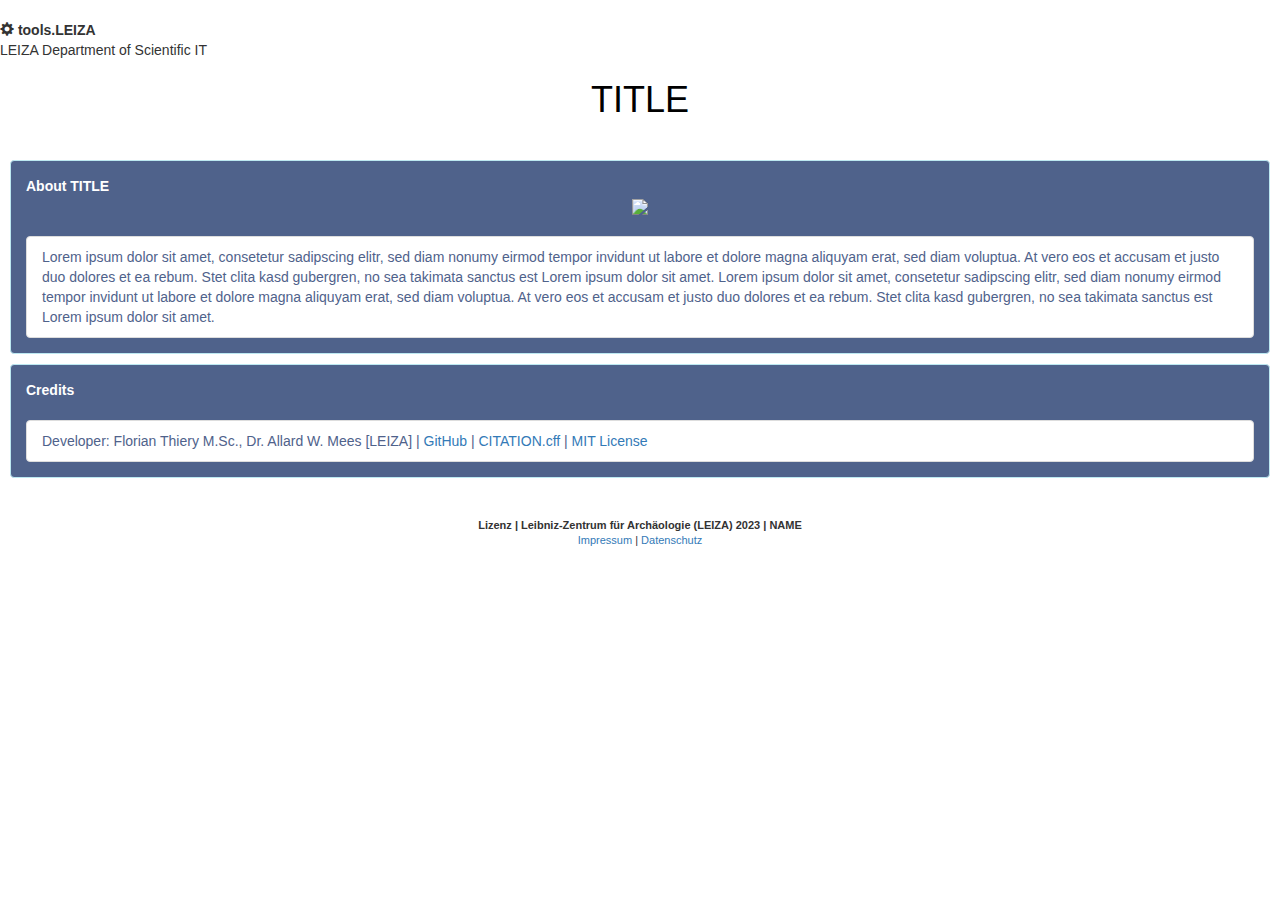
==== commit bd74d6b2: "set template" ====
--- a/docs/index.html
+++ b/docs/index.html
@@ -2,16 +2,15 @@
 <html>
   <head>
     <meta charset="UTF-8" />
-    <meta name="description" content="Alligator - An Allen Transformator" />
-    <meta name="keywords" content="Allen,Linked Data" />
-    <meta name="author" content="LEIZA, Florian Thiery" />
+    <meta name="description" content="TITLE" />
+    <meta name="author" content="LEIZA" />
     <meta name="viewport" content="width=device-width, initial-scale=1.0" />
-    <title>Alligator - An Allen Transformator</title>
-    <link rel="shortcut icon" type="image/x-icon" href="favicon.ico" />
+    <title>TITLE</title>
     <link
       rel="stylesheet"
       type="text/css"
-      href="https://fonts.googleapis.com/css2?family=Ubuntu:ital,wght@0,300;0,400;0,500;0,700;1,300;1,400;1,500;1,700&display=swap" />
+      href="https://fonts.googleapis.com/css2?family=Ubuntu:ital,wght@0,300;0,400;0,500;0,700;1,300;1,400;1,500;1,700&display=swap"
+    />
     <style>
       .alert {
         background-color: #4f628b !important;
@@ -64,44 +63,26 @@
     <div id="wrapper">
       <div id="content" class="content">
         <center>
-          <h1 style="color: black">Alligator | An Allen Transformator</h1>
+          <h1 style="color: black">TITLE</h1>
         </center>
         <br />
         <div id="info-div" width="100%">
           <div id="info-div-sub1" class="alert alert-info" style="margin: 10px">
-            <strong>About Alligator</strong>
-            <center><img src="alligator_logo_white.png" height="250" /></center>
+            <strong>About TITLE</strong>
+            <center><img src="example.png" height="250" /></center>
+            <br />
             <ul class="list-group">
               <li class="list-group-item">
-                Alligator reads the following items from an *.agt file: item
-                name, the resulting "XYZ values" of a Correspondence Analysis,
-                the start and end date and whether it is fixed or not. The *.agt
-                format description can be found
-                <a
-                  href="https://leiza-rse.github.io/alligator-format/"
-                  target="_blank"
-                  >HERE</a
-                >
-                and an example is available
-                <a
-                  href="https://github.com/leiza-rse/alligator-format/blob/main/example/example_romanempire.agt"
-                  target="_blank"
-                  >HERE</a
-                >.
-                <br />
-                Out of the first 3 dimensions of a Correspondence data, all 3D
-                distances are calculated. For items which are not fixed
-                (floating), the "next fixed neighbour" (NFN) for start or end
-                date will be searched. If the NFN is found, the virtual year
-                will be taken. With this result and all new calculated "virtual"
-                years, all Allen time intervals will be calculated. As a key
-                feature, this calculation is downloadable as a Ressource
-                Description Framework (RDF) file, following the alligator
-                <a
-                  href="https://github.com/leiza-rse/alligator/blob/master/docs/vocab/alligator.rdf"
-                  target="_blank"
-                  >ontology</a
-                >.
+                Lorem ipsum dolor sit amet, consetetur sadipscing elitr, sed
+                diam nonumy eirmod tempor invidunt ut labore et dolore magna
+                aliquyam erat, sed diam voluptua. At vero eos et accusam et
+                justo duo dolores et ea rebum. Stet clita kasd gubergren, no sea
+                takimata sanctus est Lorem ipsum dolor sit amet. Lorem ipsum
+                dolor sit amet, consetetur sadipscing elitr, sed diam nonumy
+                eirmod tempor invidunt ut labore et dolore magna aliquyam erat,
+                sed diam voluptua. At vero eos et accusam et justo duo dolores
+                et ea rebum. Stet clita kasd gubergren, no sea takimata sanctus
+                est Lorem ipsum dolor sit amet.
               </li>
             </ul>
           </div>
@@ -129,208 +110,24 @@
               </li>
             </ul>
           </div>
-          <div id="info-div-sub2" class="alert alert-info" style="margin: 10px">
-            <strong>How To</strong>
-            <br /><br />
-            <ul class="list-group">
-              <li class="list-group-item">
-                1. Create a Alligator-File (*.agt). The format description can
-                be found
-                <a
-                  href="https://leiza-rse.github.io/alligator-format/"
-                  target="_blank"
-                  >HERE</a
-                >, an example
-                <a
-                  href="https://github.com/leiza-rse/alligator-format/blob/main/example/example_romanempire.agt"
-                  target="_blank"
-                  >HERE</a
-                >.
-              </li>
-              <li class="list-group-item">2. Select the output mode.</li>
-              <li class="list-group-item">
-                3. Choose and upload the Alligator-File (*.agt).
-              </li>
-            </ul>
-          </div>
-        </div>
-        <div
-          id="upload-div"
-          width="100%"
-          class="alert alert-info"
-          style="margin: 10px">
-          <fieldset>
-            <strong>Select the Output</strong>
-            <br /><br />
-            <input
-              type="radio"
-              name="alligator"
-              value="matrixdist"
-              class="form-check-input"
-              checked />
-            show matrix of 3D distances<br />
-            <input
-              type="radio"
-              name="alligator"
-              value="matrixallen"
-              class="form-check-input" />
-            show matrix of Allen intervals<br />
-            <input
-              type="radio"
-              name="alligator"
-              value="timeline"
-              class="form-check-input" />
-            show virtual timeline<br />
-            <input
-              type="radio"
-              name="alligator"
-              value="graph"
-              class="form-check-input" />
-            show Allen interval graph<br />
-            <!--<input type="radio" name="alligator" value="turtlefile" class="form-check-input"> show the Allen RDF Graph<br>-->
-            <input
-              type="radio"
-              name="alligator"
-              value="turtle"
-              class="form-check-input" />
-            show Allen TTL file<br />
-            <input
-              type="radio"
-              name="alligator"
-              value="cypher"
-              class="form-check-input" />
-            show Allen CYPHER file<br />
-            <input
-              type="radio"
-              name="alligator"
-              value="amt"
-              class="form-check-input" />
-            show a Academic Meta Tool (AMT) TTL file<br />
-            <!--<input type="radio" name="alligator" value="amtrepo" class="form-check-input"> show a data in Academic Meta Tool (AMT) web viewer<br>-->
-          </fieldset>
-        </div>
-        <div
-          id="upload-div2"
-          width="100%"
-          class="alert alert-info"
-          style="margin: 10px">
-          <strong>Upload your Alligator-File (*.agt)</strong>
-          <br /><br />
-          <input
-            type="file"
-            name="File Upload"
-            id="txtFileUpload"
-            class="form-control-file"
-            accept=".agt" />
-        </div>
-        <div id="break-div" width="100%" style="margin: 10px">
-          <p>&nbsp;</p>
-        </div>
-        <div
-          id="refresh-div"
-          width="100%"
-          class="alert alert-success"
-          style="margin: 10px">
-          <center>
-            <button
-              type="button"
-              class="btn btn-success"
-              onClick="location.href=location.href">
-              go back
-            </button>
-          </center>
-        </div>
-        <div
-          id="legend-div"
-          width="100%"
-          class="alert alert-success"
-          style="margin: 10px">
-          <strong>legend for Allen interval relations</strong>
-          <br /><br />
-          <ul class="list-group">
-            <li class="list-group-item" style="margin-bottom: 10px">
-              1 before( <) 2,> 1 after(>) 2, 1 meets(m) 2, 1 met-by(mi) 2, 1
-              overlaps(o) 2, 1 overlapped-by(oi) 2
-            </li>
-            <li class="list-group-item" style="margin-bottom: 10px">
-              1 starts(s) 2, >1 started-by(si) 2, 1 finishes(f) 2, 1
-              finished-by(f) 2, 1 during(d) 2, 1 contains(di) 2, 1 equals(=) 2
-            </li>
-          </ul>
-        </div>
-        <div
-          id="wrapper-div"
-          width="100%"
-          style="border: 0px solid blue; padding: 10px; margin: 10px"
-          class="alert"
-          style="color: black !important">
-          <div id="loading" style="text-align: center">
-            here comes the content...
-          </div>
-          <div
-            id="timeline-div"
-            class="halign"
-            style="background-color: white !important"></div>
-          <div
-            id="legend2-div"
-            width="100%"
-            class="alert alert-success"
-            style="margin: 10px">
-            <strong>legend for timeline items</strong>
-            <br /><br />
-            <ul class="list-group">
-              <li class="list-group-item blue" style="margin-bottom: 10px">
-                fixed
-              </li>
-              <li class="list-group-item orange" style="margin-bottom: 10px">
-                floating --> nextFixedNeighbour(start), nextFixedNeighbour(end)
-                * value was fixed
-              </li>
-              <li class="list-group-item red" style="margin-bottom: 10px">
-                error (end starts before start exists)
-              </li>
-            </ul>
-          </div>
-          <div id="matrix-div" class="halign">
-            <table id="matrixtable"></table>
-          </div>
-          <div id="matrix-div2" class="halign">
-            <table id="matrixtable2"></table>
-          </div>
-          <div
-            id="rdffile-div"
-            class="halign"
-            style="height: 800px !important"></div>
-          <div id="cypherfile-div" class="halign"></div>
-          <div id="amtfile-div" class="halign"></div>
-          <div id="amtrepo-div" class="halign"></div>
-          <div
-            id="graph-div"
-            class="halign"
-            style="background-color: #035353 !important"></div>
-          <div id="rdf-div" class="halign"></div>
-        </div>
+          
+        
+        
       </div>
       <div id="footer">
         <center style="padding-top: 30px; font-size: 11px">
           <b
-            ><a
-              class="footera"
-              href="https://github.com/leiza-rse/alligator/blob/master/CITATION.cff"
-              target="_blank"
-              >MIT License</a
-            >
-            | Leibniz-Zentrum für Archäologie (LEIZA) 2022-2023 | Florian Thiery
-            M.Sc., Dr. Allard W. Mees FSA</b
+            >Lizenz
+            | Leibniz-Zentrum für Archäologie (LEIZA) 2023 | NAME</b
           ><br /><a
             class="footera"
-            href="https://web.rgzm.de/ueber-uns/impressum/"
+            href="https://www.leiza.de/impressum"
             >Impressum</a
           >
           |
           <a
             class="footera"
-            href="https://web.rgzm.de/ueber-uns/datenschutzerklaerung/"
+            href="https://www.leiza.de/datenschutz"
             >Datenschutz</a
           >
         </center>
@@ -340,21 +137,12 @@
   <!-- styles -->
   <link
     rel="stylesheet"
-    href="https://maxcdn.bootstrapcdn.com/bootstrap/3.4.0/css/bootstrap.min.css" />
+    href="https://maxcdn.bootstrapcdn.com/bootstrap/3.4.0/css/bootstrap.min.css"
+  />
   <link rel="stylesheet" href="css/style.min.css" />
   <link rel="stylesheet" href="css/app.css" />
-  <link rel="stylesheet" href="codemirror/codemirror.css" />
-  <link rel="stylesheet" href="codemirror/darcula.css" />
-  <link
-    href="css/vis-timeline-graph2d.min.css"
-    rel="stylesheet"
-    type="text/css" />
   <!-- scripts -->
   <script src="js/jquery.min.js"></script>
   <script src="js/jquery.csv-0.71.min.js"></script>
-  <script src="codemirror/codemirror.js"></script>
-  <script src="codemirror/turtle.js"></script>
   <script src="https://maxcdn.bootstrapcdn.com/bootstrap/3.4.0/js/bootstrap.min.js"></script>
-  <script src="js/vis.js"></script>
-  <script src="js/app.js"></script>
 </html>
